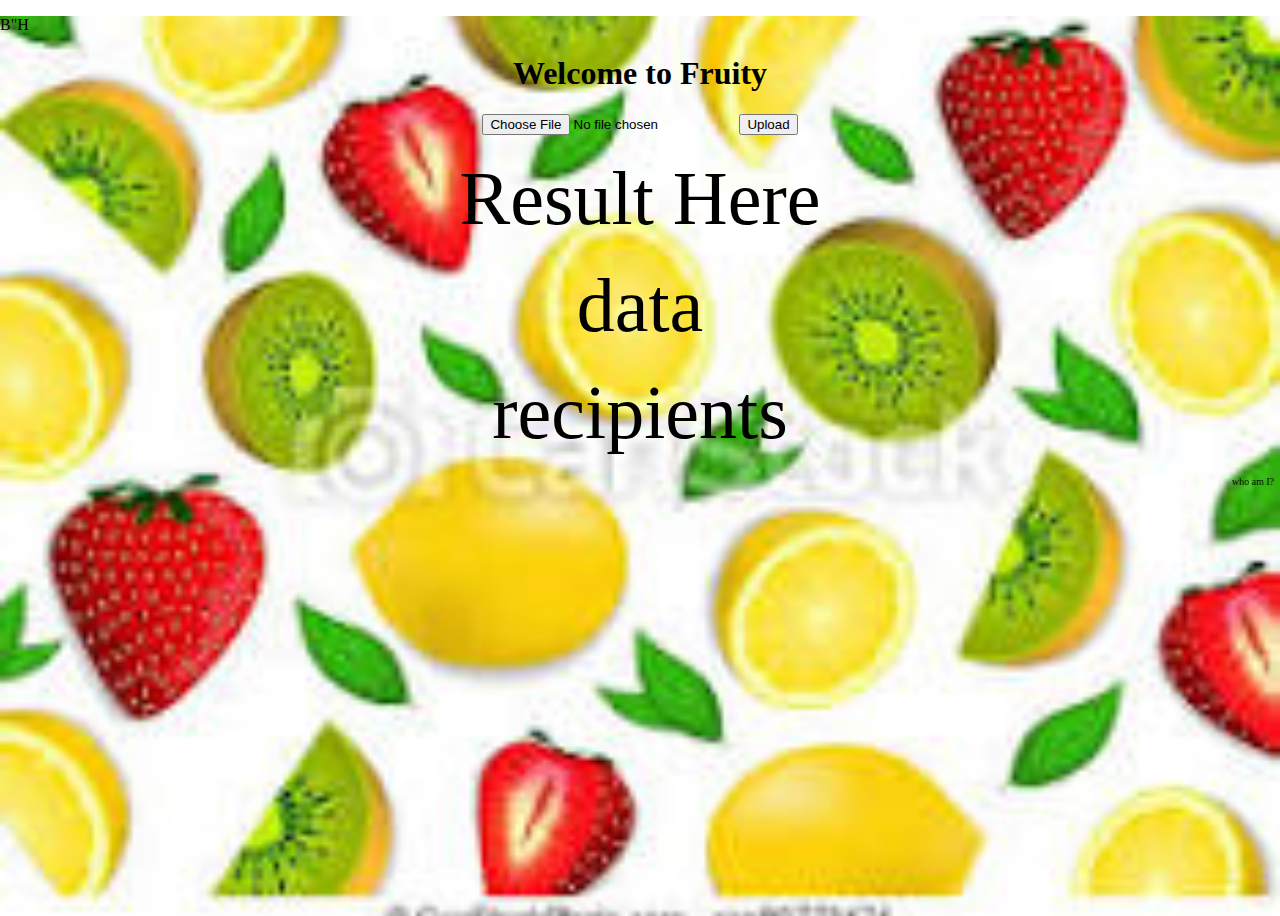
==== UI/index.html @ 8f959139 "ui" ====
<!DOCTYPE html>
<html>
<head>
    <meta name="viewport" content="width=device-width, initial-scale=1" ,charset="utf-8">
    <script src="https://code.jquery.com/jquery-3.6.3.min.js"
            integrity="sha256-pvPw+upLPUjgMXY0G+8O0xUf+/Im1MZjXxxgOcBQBXU=" crossorigin="anonymous"></script>
    <script>
        var currentObjectName = null;
        //Main
        $(document).ready(function () {
            console.log("start")
            $("#photo-form").submit(uploadImage)
            $("#show_recipients").click(getRecipients)
        });

        function uploadImage(e) {
            e.preventDefault();

            var file_data = $('#file').prop('files')[0];
            var form_data = new FormData();
            form_data.append('file', file_data);
            $.ajax({
                url: 'http://localhost:5000/upload', // point to server-side controller method
                dataType: 'json', // what to expect back from the server
                cache: false,
                contentType: false,
                processData: false,
                data: form_data,
                type: 'post',
                success: function (response) {
                    if (response.status === true) {
                        currentObjectName = response.data.name;
                        $('#result').html(`<span style="color: #018c01;font-weight: bolder;">${response.data.name}</span>`);
                        $('#show_recipients_container').show();
                    } else {
                        $('#result').html(`<span style="color: #c75d0c;font-weight: bolder;">ERROR!</span>`);
                        $('#show_recipients_container').hide();
                    }
                    // display success response from the server
                },
                error: function (response) {
                    $('#result').html(`<span style="color: #c75d0c;font-weight: bolder;">ERROR!</span>`);
                    $('#show_recipients_container').hide();
                }
            });
        }

        function getRecipients(e) {
            e.preventDefault();

            console.log("curent object: ", currentObjectName)
            $.ajax({
                url: 'http://localhost:5000/recipients/' + currentObjectName +"", // point to server-side controller method
                dataType: 'json', // what to expect back from the server
                cache: false,
                contentType: false,
                processData: false,
                type: 'get',
                success: function (response) {
                    console.log("got response",response)
                    if (response.status === true) {
                        let recipients = ""
                        for (let a of response.data) {
                            recipients += a + "<br/>"
                        }
                        $('#dataOfObject').html(`<span
                                    style="color: #018c01;font-weight: bolder;">${recipients}</span>`);
                        $('#dataOfObject').show();
                    } else {
                        $('#dataOfObject').html(`<span style="color: #c75d0c;font-weight: bolder;">ERROR!</span>`);
                        $('#dataOfObject').hide();
                    }
                    // display success response from the server
                },
                error: function (response) {
                    $('#result').html(`<span style="color: #c75d0c;font-weight: bolder;">ERROR!</span>`);
                    $('#show_recipients_container').hide();
                }
            });

        }


    </script>

    <style>
        body, html {
            height: 100%;
            margin: 0;
        }

        .bg {
            /* The image used */
            background-image: url("[data-uri]");

            /* Full height */
            height: 100%;

            /* Center and scale the image nicely */
            background-position: center;
            background-repeat: no-repeat;
            background-size: cover;
        }
    </style>
</head>
<body>

<div class="bg">
    <p>B"H</p>
    <div>
        <h1 style="text-align:center">Welcome to Fruity</h1>
        <div style="text-align: center">
            <form id="photo-form" style="display: inline-block" action="/upload" method=post
                  enctype=multipart/form-data>
                <input id="file" type=file name=file>
                <input type=submit value=Upload>
            </form>
        </div>
        <div id="result" style="margin-top:20px;text-align: center;font-size: 76px">Result Here</div>

        <div id="show_recipients_container" style="text-align: center;display: none">
            <button id="show_recipients">מתכונים</button>
        </div>
        <div id="dataOfObject" style="margin-top:20px;text-align: center;font-size: 76px">data</div>
        <div id="recipientsList" style="margin-top:20px;text-align: center;font-size: 76px">recipients</div>

        <marquee style="font-size:10px;color:black;margin-top:20px;"> who am I?</marquee>

    </div>
</div>
<script>

</script>


</body>
</html>
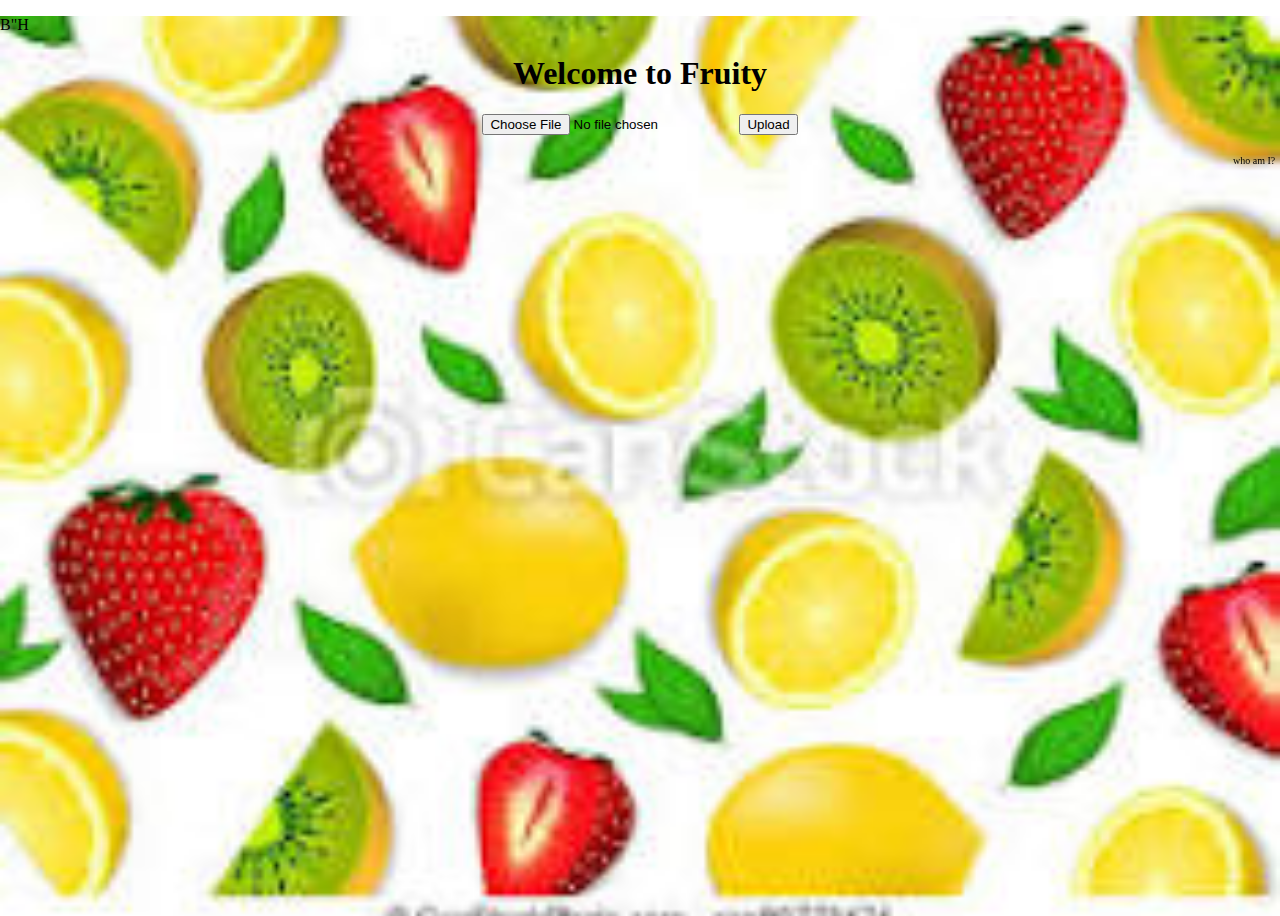
==== commit ab5e9a68: "ui" ====
--- a/UI/index.html
+++ b/UI/index.html
@@ -11,6 +11,8 @@
             console.log("start")
             $("#photo-form").submit(uploadImage)
             $("#show_recipients").click(getRecipients)
+            $("#show_data").click(getInfo)
+            $("#show_cosharot").click(getCosharotInfo)
         });
 
         function uploadImage(e) {
@@ -20,7 +22,7 @@
             var form_data = new FormData();
             form_data.append('file', file_data);
             $.ajax({
-                url: 'http://localhost:5000/upload', // point to server-side controller method
+                url: 'http://178.62.223.209:5000/upload', // point to server-side controller method
                 dataType: 'json', // what to expect back from the server
                 cache: false,
                 contentType: false,
@@ -30,17 +32,34 @@
                 success: function (response) {
                     if (response.status === true) {
                         currentObjectName = response.data.name;
-                        $('#result').html(`<span style="color: #018c01;font-weight: bolder;">${response.data.name}</span>`);
+                        $('#result').html(`<span style="color: #018c01;font-weight: bolder;">${
+                            response.data.hebrewName
+                        }</span>`);
+                        $('#result').show();
                         $('#show_recipients_container').show();
+                        $('#show_data_container').show();
+                        $('#show_cosharot_container').show();
+
+                        $('#recipientsList').hide();
+                        $('#dataOfObject').hide();
+                        $('#cosharot').hide();
                     } else {
                         $('#result').html(`<span style="color: #c75d0c;font-weight: bolder;">ERROR!</span>`);
                         $('#show_recipients_container').hide();
-                    }
-                    // display success response from the server
-                },
-                error: function (response) {
-                    $('#result').html(`<span style="color: #c75d0c;font-weight: bolder;">ERROR!</span>`);
-                    $('#show_recipients_container').hide();
+                        $('#result').hide();
+                        $('#show_data_container').hide();
+                        $('#show_cosharot_container').hide();
+
+                    }
+                    // display success response from the server
+                },
+                error: function (response) {
+                    $('#result').html(`<span style="color: #c75d0c;font-weight: bolder;">ERROR!</span>`);
+                    $('#show_recipients_container').hide();
+                    $('#show_data_container').hide();
+                    $('#show_cosharot_container').hide();
+                    $('#result').hide();
+
                 }
             });
         }
@@ -50,7 +69,7 @@
 
             console.log("curent object: ", currentObjectName)
             $.ajax({
-                url: 'http://localhost:5000/recipients/' + currentObjectName +"", // point to server-side controller method
+                url: 'http://178.62.223.209:5000/recipients/' + currentObjectName +"", // point to server-side controller method
                 dataType: 'json', // what to expect back from the server
                 cache: false,
                 contentType: false,
@@ -61,14 +80,95 @@
                     if (response.status === true) {
                         let recipients = ""
                         for (let a of response.data) {
-                            recipients += a + "<br/>"
+                            reci= "name: " + a["name"] +"<br/>" +
+                                "recipe: The Details- " + a["recipe"]["Details"] + "<br/>" +
+                                "recipe: The components- " + a["recipe"]["components"] +"<br/>" +
+                                "recipe: The order- " + a["name"]["order"] +"<br/>"
+                            recipients += reci + "<br/>"
+                        }
+                        $('#recipientsList').html(`<span
+                                    style="color: #018c01;font-weight: bolder;">${recipients}</span>`);
+                        $('#recipientsList').show();
+                    } else {
+                        $('#recipientsList').html(`<span style="color: #c75d0c;font-weight: bolder;">ERROR!</span>`);
+                        $('#recipientsList').hide();
+                    }
+                    // display success response from the server
+                },
+                error: function (response) {
+                    $('#result').html(`<span style="color: #c75d0c;font-weight: bolder;">ERROR!</span>`);
+                    $('#show_recipients_container').hide();
+                }
+            });
+
+        }
+
+        function getInfo(e) {
+            e.preventDefault();
+
+            console.log("curent object: ", currentObjectName)
+            $.ajax({
+                url: 'http://178.62.223.209:5000/data/' + currentObjectName, // point to server-side controller method
+                dataType: 'json', // what to expect back from the server
+                cache: false,
+                contentType: false,
+                processData: false,
+                type: 'get',
+                success: function (response) {
+                    console.log("got response",response)
+                    if (response.status === true) {
+                        let info = ""
+                        for (let a of response.data) {
+                            let oneInfo= "name: " + a["name"] +"<br/>" +
+                                "Details: " + a["Details"]+ "<br/>" +
+                                "info: " + a["info"] +"<br/>" +
+                                "link: " + a["link"] +"<br/>"
+                            info += oneInfo + "<br/>"
                         }
                         $('#dataOfObject').html(`<span
-                                    style="color: #018c01;font-weight: bolder;">${recipients}</span>`);
+                                    style="color: #14018c;font-weight: bolder;">${info}</span>`);
                         $('#dataOfObject').show();
                     } else {
-                        $('#dataOfObject').html(`<span style="color: #c75d0c;font-weight: bolder;">ERROR!</span>`);
-                        $('#dataOfObject').hide();
+                        $('#recipientsList').html(`<span style="color: #c75d0c;font-weight: bolder;">ERROR!</span>`);
+                        $('#recipientsList').hide();
+                    }
+                    // display success response from the server
+                },
+                error: function (response) {
+                    $('#result').html(`<span style="color: #c75d0c;font-weight: bolder;">ERROR!</span>`);
+                    $('#show_recipients_container').hide();
+                }
+            });
+
+        }
+
+        function getCosharotInfo(e) {
+            e.preventDefault();
+
+            console.log("curent object: ", currentObjectName)
+            $.ajax({
+                url: 'http://178.62.223.209:5000/cosharot/' + currentObjectName, // point to server-side controller method
+                dataType: 'json', // what to expect back from the server
+                cache: false,
+                contentType: false,
+                processData: false,
+                type: 'get',
+                success: function (response) {
+                    console.log("got response",response)
+                    if (response.status === true) {
+                        let info = ""
+                        for (let a of response.data) {
+                            let oneInfo= "name: " + a["name"] +"<br/>" +
+                                "text: " + a["text"]+ "<br/>" +
+                                "link: " + a["link"] +"<br/>"
+                            info += oneInfo + "<br/>"
+                        }
+                        $('#cosharot').html(`<span
+                                    style="color: #018c7c;font-weight: bolder;">${info}</span>`);
+                        $('#cosharot').show();
+                    } else {
+                        $('#cosharot').html(`<span style="color: #c75d0c;font-weight: bolder;">ERROR!</span>`);
+                        $('#cosharot').hide();
                     }
                     // display success response from the server
                 },
@@ -116,13 +216,22 @@
                 <input type=submit value=Upload>
             </form>
         </div>
-        <div id="result" style="margin-top:20px;text-align: center;font-size: 76px">Result Here</div>
-
+        <div id="result" style="margin-top:20px;text-align: center;font-size: 76px; display: none">
+            Result Here
+        </div>
+
+        <div id="show_data_container" style="text-align: center;display: none">
+            <button id="show_data">מידע כללי על הפרי</button>
+        </div>
+        <div id="dataOfObject" style="margin-top:20px;text-align: center;font-size: 70px; display: none">data</div>
+        <div id="show_cosharot_container" style="text-align: center;display: none">
+            <button id="show_cosharot">מידע מהאתר כושרות</button>
+        </div>
+        <div id="cosharot" style="margin-top:20px;text-align: center;font-size: 70px; display: none">recipients</div>
         <div id="show_recipients_container" style="text-align: center;display: none">
             <button id="show_recipients">מתכונים</button>
         </div>
-        <div id="dataOfObject" style="margin-top:20px;text-align: center;font-size: 76px">data</div>
-        <div id="recipientsList" style="margin-top:20px;text-align: center;font-size: 76px">recipients</div>
+        <div id="recipientsList" style="margin-top:20px;text-align: center;font-size: 70px; display: none">recipients</div>
 
         <marquee style="font-size:10px;color:black;margin-top:20px;"> who am I?</marquee>
 
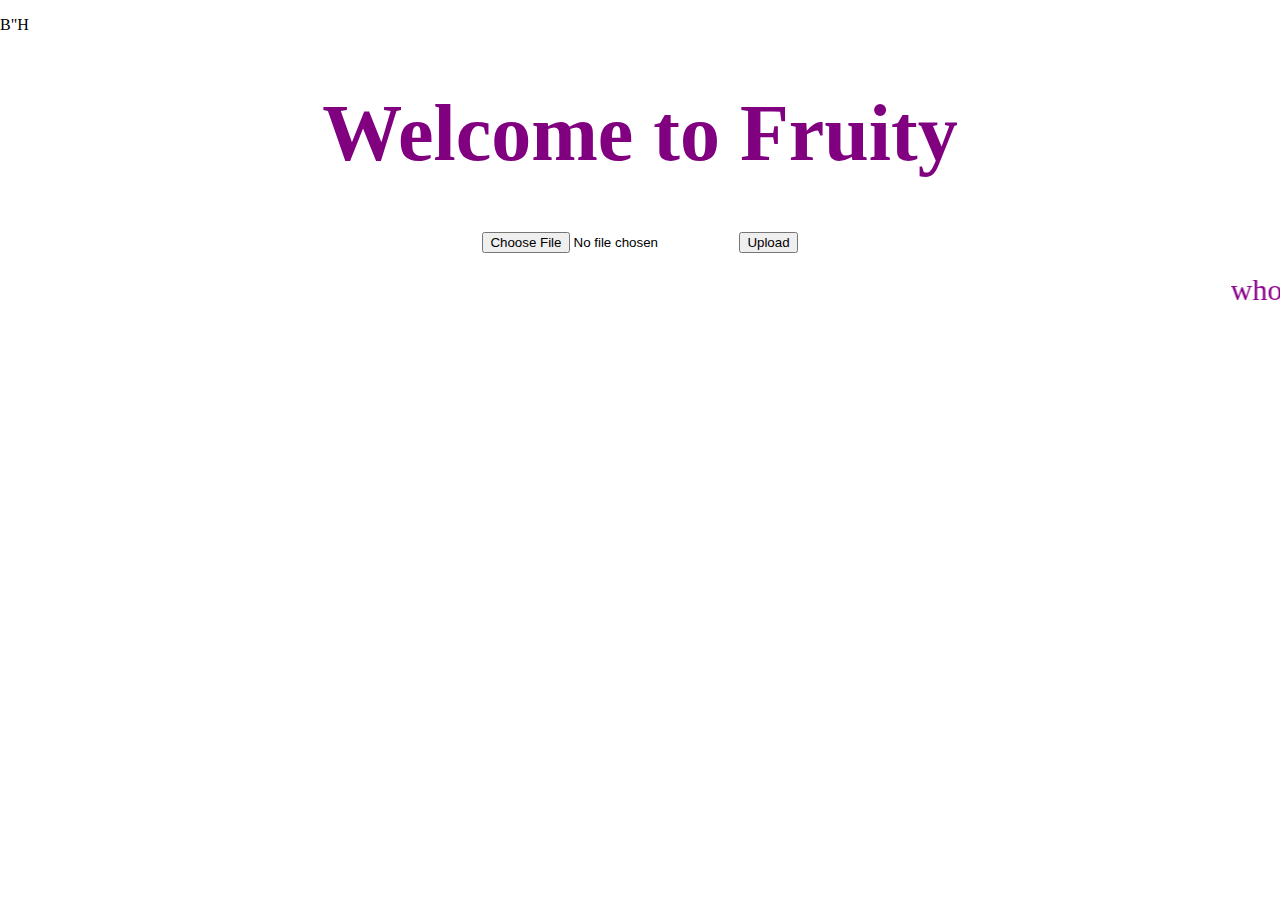
==== commit ebfdc545: "some update that left in the local." ====
--- a/UI/index.html
+++ b/UI/index.html
@@ -2,6 +2,8 @@
 <html>
 <head>
     <meta name="viewport" content="width=device-width, initial-scale=1" ,charset="utf-8">
+
+
     <script src="https://code.jquery.com/jquery-3.6.3.min.js"
             integrity="sha256-pvPw+upLPUjgMXY0G+8O0xUf+/Im1MZjXxxgOcBQBXU=" crossorigin="anonymous"></script>
     <script>
@@ -11,6 +13,8 @@
             console.log("start")
             $("#photo-form").submit(uploadImage)
             $("#show_recipients").click(getRecipients)
+
+
             $("#show_data").click(getInfo)
             $("#show_cosharot").click(getCosharotInfo)
         });
@@ -32,7 +36,7 @@
                 success: function (response) {
                     if (response.status === true) {
                         currentObjectName = response.data.name;
-                        $('#result').html(`<span style="color: #018c01;font-weight: bolder;">${
+                        $('#result').html(`<span style="color: darkmagenta;font-weight: bolder;">${
                             response.data.hebrewName
                         }</span>`);
                         $('#result').show();
@@ -58,7 +62,7 @@
                     $('#show_recipients_container').hide();
                     $('#show_data_container').hide();
                     $('#show_cosharot_container').hide();
-                    $('#result').hide();
+                    $('#result').show();
 
                 }
             });
@@ -81,13 +85,17 @@
                         let recipients = ""
                         for (let a of response.data) {
                             reci= "name: " + a["name"] +"<br/>" +
-                                "recipe: The Details- " + a["recipe"]["Details"] + "<br/>" +
-                                "recipe: The components- " + a["recipe"]["components"] +"<br/>" +
-                                "recipe: The order- " + a["name"]["order"] +"<br/>"
+                                "Information: " + a["info"] +"<br/>" +
+                                "recipe: The Details- " + a["recipe"]["Details"] + "<br/>" +"recipe: The components- "
+                            for (let com of a["recipe"]["components"]) {
+                                reci += com + "<br/>"
+                            }
+                            reci += "<br/>" + "recipe: The order- " + a["recipe"]["order"] +"<br/>" +
+                                "Link to the website: " + a["link"] + "<br/>"
                             recipients += reci + "<br/>"
                         }
                         $('#recipientsList').html(`<span
-                                    style="color: #018c01;font-weight: bolder;">${recipients}</span>`);
+                                    style="color: darkmagenta;font-weight: bolder;">${recipients}</span>`);
                         $('#recipientsList').show();
                     } else {
                         $('#recipientsList').html(`<span style="color: #c75d0c;font-weight: bolder;">ERROR!</span>`);
@@ -119,14 +127,16 @@
                     if (response.status === true) {
                         let info = ""
                         for (let a of response.data) {
-                            let oneInfo= "name: " + a["name"] +"<br/>" +
-                                "Details: " + a["Details"]+ "<br/>" +
-                                "info: " + a["info"] +"<br/>" +
+                            let oneInfo= "name: " + a["name"] +"<br/>" +"Details: "
+                            for (let d of a["Details"]) {
+                                oneInfo += d + "<br/>"
+                            }
+                            oneInfo += "info: " + a["info"] +"<br/>" +
                                 "link: " + a["link"] +"<br/>"
                             info += oneInfo + "<br/>"
                         }
                         $('#dataOfObject').html(`<span
-                                    style="color: #14018c;font-weight: bolder;">${info}</span>`);
+                                    style="color: darkmagenta;font-weight: bolder;">${info}</span>`);
                         $('#dataOfObject').show();
                     } else {
                         $('#recipientsList').html(`<span style="color: #c75d0c;font-weight: bolder;">ERROR!</span>`);
@@ -164,7 +174,7 @@
                             info += oneInfo + "<br/>"
                         }
                         $('#cosharot').html(`<span
-                                    style="color: #018c7c;font-weight: bolder;">${info}</span>`);
+                                    style="color: darkmagenta;font-weight: bolder;">${info}</span>`);
                         $('#cosharot').show();
                     } else {
                         $('#cosharot').html(`<span style="color: #c75d0c;font-weight: bolder;">ERROR!</span>`);
@@ -188,11 +198,26 @@
             height: 100%;
             margin: 0;
         }
-
+        .button {
+            background-color: #4CAF50; /* Green */
+            border: none;
+            color: white;
+            padding: 15px 32px;
+            text-align: center;
+            text-decoration: none;
+            display: inline-block;
+            font-size: 16px;
+            margin: 4px 2px;
+            cursor: pointer;
+        }
+
+        .button2 {background-color: #008CBA;} /* Blue */
+        .button3 {background-color: #541c86;} /* Red */
+        .button4 {background-color: #e7e7e7; color: black;} /* Gray */
+        .button5 {background-color: #555555;} /* Black */
         .bg {
             /* The image used */
-            background-image: url("[data-uri]");
-
+            background-image: url("https://lh3.googleusercontent.com/[base64]w386-h220-no?authuser=0");
             /* Full height */
             height: 100%;
 
@@ -208,7 +233,7 @@
 <div class="bg">
     <p>B"H</p>
     <div>
-        <h1 style="text-align:center">Welcome to Fruity</h1>
+        <h1 style="text-align:center;font-size: 80px;color:purple;">Welcome to Fruity</h1>
         <div style="text-align: center">
             <form id="photo-form" style="display: inline-block" action="/upload" method=post
                   enctype=multipart/form-data>
@@ -221,19 +246,19 @@
         </div>
 
         <div id="show_data_container" style="text-align: center;display: none">
-            <button id="show_data">מידע כללי על הפרי</button>
+            <button id="show_data" class="button button3">General data about the fruit</button>
         </div>
         <div id="dataOfObject" style="margin-top:20px;text-align: center;font-size: 70px; display: none">data</div>
         <div id="show_cosharot_container" style="text-align: center;display: none">
-            <button id="show_cosharot">מידע מהאתר כושרות</button>
+            <button id="show_cosharot" class="button button3">Data from the website Kosharot</button>
         </div>
         <div id="cosharot" style="margin-top:20px;text-align: center;font-size: 70px; display: none">recipients</div>
         <div id="show_recipients_container" style="text-align: center;display: none">
-            <button id="show_recipients">מתכונים</button>
+            <button id="show_recipients" class="button button3">recipes</button>
         </div>
         <div id="recipientsList" style="margin-top:20px;text-align: center;font-size: 70px; display: none">recipients</div>
 
-        <marquee style="font-size:10px;color:black;margin-top:20px;"> who am I?</marquee>
+        <marquee style="font-size:30px;color: darkmagenta;margin-top:20px;"> who am I?</marquee>
 
     </div>
 </div>
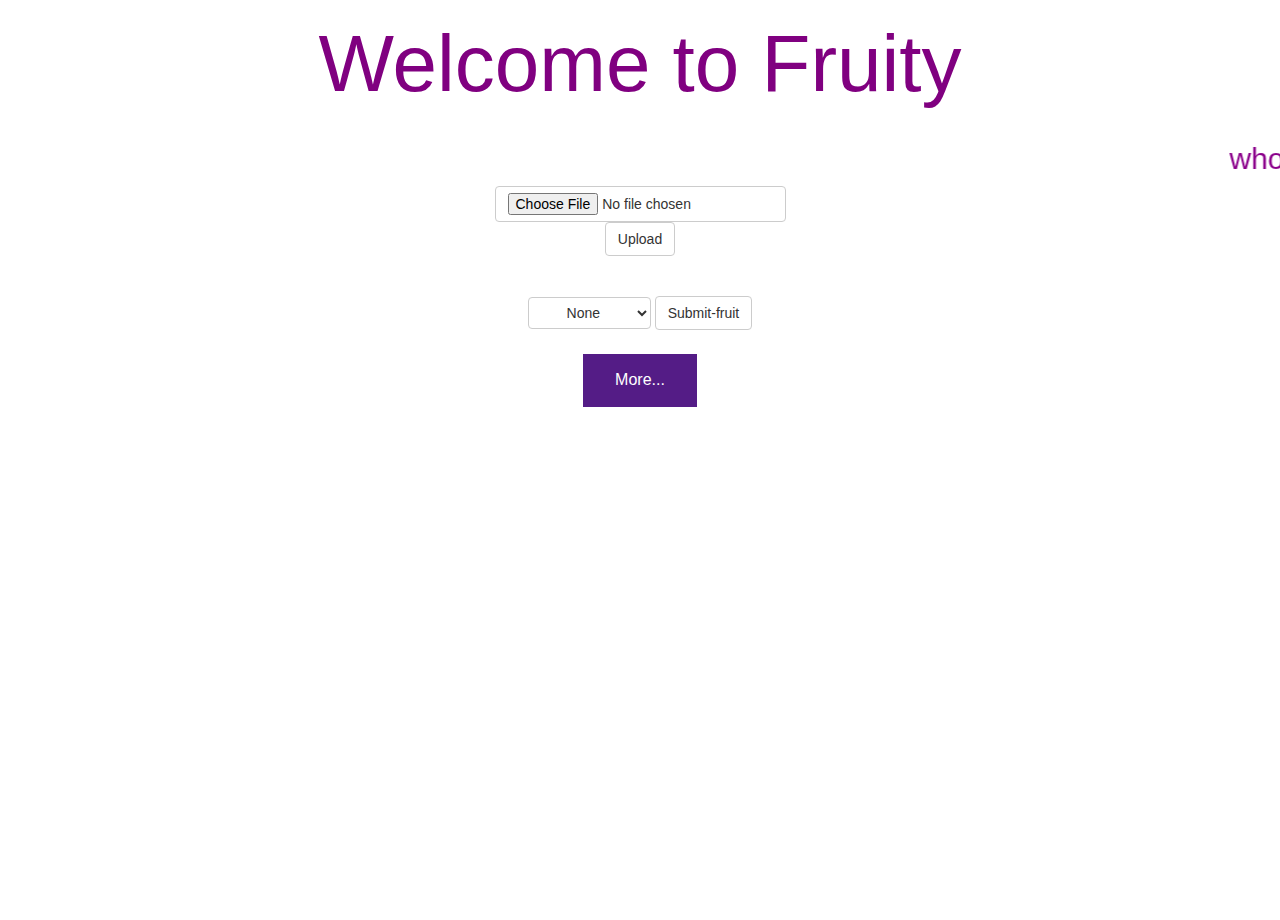
==== commit e7723979: "all new changes of the web site." ====
--- a/UI/index.html
+++ b/UI/index.html
@@ -1,22 +1,28 @@
 <!DOCTYPE html>
 <html>
 <head>
-    <meta name="viewport" content="width=device-width, initial-scale=1" ,charset="utf-8">
+    <meta name="viewport" content="width=device-width, initial-scale=1" charset="utf-8">
+    <!-- Latest compiled and minified CSS -->
+<link rel="stylesheet" href="https://maxcdn.bootstrapcdn.com/bootstrap/3.4.1/css/bootstrap.min.css">
+<!-- jQuery library -->
+<script src="https://ajax.googleapis.com/ajax/libs/jquery/3.7.1/jquery.min.js"></script>
+<!-- Latest compiled JavaScript -->
+<script src="https://maxcdn.bootstrapcdn.com/bootstrap/3.4.1/js/bootstrap.min.js"></script>
+
 
 
     <script src="https://code.jquery.com/jquery-3.6.3.min.js"
             integrity="sha256-pvPw+upLPUjgMXY0G+8O0xUf+/Im1MZjXxxgOcBQBXU=" crossorigin="anonymous"></script>
+
+    <script src="UI_code/DictionaryFruits.js" defer></script>
     <script>
-        var currentObjectName = null;
+        let currentObjectName = "";
+
+
         //Main
         $(document).ready(function () {
-            console.log("start")
             $("#photo-form").submit(uploadImage)
-            $("#show_recipients").click(getRecipients)
-
-
-            $("#show_data").click(getInfo)
-            $("#show_cosharot").click(getCosharotInfo)
+            $("#fruit-select").submit(selectFruit)
         });
 
         function uploadImage(e) {
@@ -26,7 +32,7 @@
             var form_data = new FormData();
             form_data.append('file', file_data);
             $.ajax({
-                url: 'http://178.62.223.209:5000/upload', // point to server-side controller method
+                url: 'http://localhost:5000/upload', // 'http://178.62.223.209:5000/upload', // point to server-side controller method
                 dataType: 'json', // what to expect back from the server
                 cache: false,
                 contentType: false,
@@ -34,172 +40,83 @@
                 data: form_data,
                 type: 'post',
                 success: function (response) {
+                    console.log("response", response)
                     if (response.status === true) {
                         currentObjectName = response.data.name;
+                        localStorage.setItem("currentFruit", currentObjectName);
+                        console.log(this.currentObjectName)
+
                         $('#result').html(`<span style="color: darkmagenta;font-weight: bolder;">${
                             response.data.hebrewName
                         }</span>`);
                         $('#result').show();
-                        $('#show_recipients_container').show();
-                        $('#show_data_container').show();
-                        $('#show_cosharot_container').show();
+                        $('#data_buttons').show();
 
                         $('#recipientsList').hide();
                         $('#dataOfObject').hide();
                         $('#cosharot').hide();
                     } else {
+                        if(response.data == null)
+                            console.log("not data return")
+                        else{
+                            console.log("Error details: "+ response.data.details.toString())
+                            console.log("Error data: "+ response.data.data.toString())
+                        }
                         $('#result').html(`<span style="color: #c75d0c;font-weight: bolder;">ERROR!</span>`);
-                        $('#show_recipients_container').hide();
-                        $('#result').hide();
-                        $('#show_data_container').hide();
-                        $('#show_cosharot_container').hide();
-
+                        $('#data_buttons').hide();
+                        $('#result').show();
                     }
                     // display success response from the server
                 },
                 error: function (response) {
+                    console.log("Error sending reqwest.")
                     $('#result').html(`<span style="color: #c75d0c;font-weight: bolder;">ERROR!</span>`);
-                    $('#show_recipients_container').hide();
-                    $('#show_data_container').hide();
-                    $('#show_cosharot_container').hide();
+                    $('#data_buttons').hide();
                     $('#result').show();
 
                 }
             });
         }
+        function selectFruit(e) {
+            e.preventDefault();
+            let selectedFruit = $('#fruitsList :selected').val();
+            if (selectedFruit === "" || !(selectedFruit in FruitDictionary)) {
+                $('#result').html(`<span style="color: #ffc90b;font-weight: bolder;">No fruit had been selected</span>`);
+                $('#data_buttons').hide();
+                $('#result').show();
+                return;
+            }
+            currentObjectName = selectedFruit
+            console.log("curren", currentObjectName)
+            localStorage.setItem("currentFruit", currentObjectName);
 
-        function getRecipients(e) {
-            e.preventDefault();
-
-            console.log("curent object: ", currentObjectName)
-            $.ajax({
-                url: 'http://178.62.223.209:5000/recipients/' + currentObjectName +"", // point to server-side controller method
-                dataType: 'json', // what to expect back from the server
-                cache: false,
-                contentType: false,
-                processData: false,
-                type: 'get',
-                success: function (response) {
-                    console.log("got response",response)
-                    if (response.status === true) {
-                        let recipients = ""
-                        for (let a of response.data) {
-                            reci= "name: " + a["name"] +"<br/>" +
-                                "Information: " + a["info"] +"<br/>" +
-                                "recipe: The Details- " + a["recipe"]["Details"] + "<br/>" +"recipe: The components- "
-                            for (let com of a["recipe"]["components"]) {
-                                reci += com + "<br/>"
-                            }
-                            reci += "<br/>" + "recipe: The order- " + a["recipe"]["order"] +"<br/>" +
-                                "Link to the website: " + a["link"] + "<br/>"
-                            recipients += reci + "<br/>"
-                        }
-                        $('#recipientsList').html(`<span
-                                    style="color: darkmagenta;font-weight: bolder;">${recipients}</span>`);
-                        $('#recipientsList').show();
-                    } else {
-                        $('#recipientsList').html(`<span style="color: #c75d0c;font-weight: bolder;">ERROR!</span>`);
-                        $('#recipientsList').hide();
-                    }
-                    // display success response from the server
-                },
-                error: function (response) {
-                    $('#result').html(`<span style="color: #c75d0c;font-weight: bolder;">ERROR!</span>`);
-                    $('#show_recipients_container').hide();
-                }
-            });
-
+            $('#result').html(`<span style="color: darkmagenta;font-weight: bolder;">${
+                FruitDictionary[selectedFruit]
+            }</span>`);
+            $('#result').show();
+            $('#data_buttons').show();
         }
 
-        function getInfo(e) {
-            e.preventDefault();
-
-            console.log("curent object: ", currentObjectName)
-            $.ajax({
-                url: 'http://178.62.223.209:5000/data/' + currentObjectName, // point to server-side controller method
-                dataType: 'json', // what to expect back from the server
-                cache: false,
-                contentType: false,
-                processData: false,
-                type: 'get',
-                success: function (response) {
-                    console.log("got response",response)
-                    if (response.status === true) {
-                        let info = ""
-                        for (let a of response.data) {
-                            let oneInfo= "name: " + a["name"] +"<br/>" +"Details: "
-                            for (let d of a["Details"]) {
-                                oneInfo += d + "<br/>"
-                            }
-                            oneInfo += "info: " + a["info"] +"<br/>" +
-                                "link: " + a["link"] +"<br/>"
-                            info += oneInfo + "<br/>"
-                        }
-                        $('#dataOfObject').html(`<span
-                                    style="color: darkmagenta;font-weight: bolder;">${info}</span>`);
-                        $('#dataOfObject').show();
-                    } else {
-                        $('#recipientsList').html(`<span style="color: #c75d0c;font-weight: bolder;">ERROR!</span>`);
-                        $('#recipientsList').hide();
-                    }
-                    // display success response from the server
-                },
-                error: function (response) {
-                    $('#result').html(`<span style="color: #c75d0c;font-weight: bolder;">ERROR!</span>`);
-                    $('#show_recipients_container').hide();
-                }
-            });
-
+        function openSecondPage(){
+            if(currentObjectName===""){
+                window.alert("Chose first a fruit or uploud image of fruit.")
+                return;
+            }
+            localStorage.setItem("currentFruit", currentObjectName);
+            window.location.href='FruitInformationView.html';
         }
-
-        function getCosharotInfo(e) {
-            e.preventDefault();
-
-            console.log("curent object: ", currentObjectName)
-            $.ajax({
-                url: 'http://178.62.223.209:5000/cosharot/' + currentObjectName, // point to server-side controller method
-                dataType: 'json', // what to expect back from the server
-                cache: false,
-                contentType: false,
-                processData: false,
-                type: 'get',
-                success: function (response) {
-                    console.log("got response",response)
-                    if (response.status === true) {
-                        let info = ""
-                        for (let a of response.data) {
-                            let oneInfo= "name: " + a["name"] +"<br/>" +
-                                "text: " + a["text"]+ "<br/>" +
-                                "link: " + a["link"] +"<br/>"
-                            info += oneInfo + "<br/>"
-                        }
-                        $('#cosharot').html(`<span
-                                    style="color: darkmagenta;font-weight: bolder;">${info}</span>`);
-                        $('#cosharot').show();
-                    } else {
-                        $('#cosharot').html(`<span style="color: #c75d0c;font-weight: bolder;">ERROR!</span>`);
-                        $('#cosharot').hide();
-                    }
-                    // display success response from the server
-                },
-                error: function (response) {
-                    $('#result').html(`<span style="color: #c75d0c;font-weight: bolder;">ERROR!</span>`);
-                    $('#show_recipients_container').hide();
-                }
-            });
-
-        }
-
 
     </script>
 
+    <link rel="stylesheet" type="text/css" href="style/MainPage.css">
+    <link rel="stylesheet" type="text/css" href="style/CardStyle.css">
     <style>
         body, html {
             height: 100%;
             margin: 0;
         }
         .button {
-            background-color: #4CAF50; /* Green */
+            background-color: #1bef1f; /* Green */
             border: none;
             color: white;
             padding: 15px 32px;
@@ -212,7 +129,7 @@
         }
 
         .button2 {background-color: #008CBA;} /* Blue */
-        .button3 {background-color: #541c86;} /* Red */
+        .button3 {background-color: #541c86;}
         .button4 {background-color: #e7e7e7; color: black;} /* Gray */
         .button5 {background-color: #555555;} /* Black */
         .bg {
@@ -227,45 +144,53 @@
             background-size: cover;
         }
     </style>
+
 </head>
 <body>
 
 <div class="bg">
-    <p>B"H</p>
     <div>
         <h1 style="text-align:center;font-size: 80px;color:purple;">Welcome to Fruity</h1>
+        <marquee style="font-size:30px;color: darkmagenta;margin-top:20px;"> who am I?</marquee>
+        <!-- uploading image -->
         <div style="text-align: center">
             <form id="photo-form" style="display: inline-block" action="/upload" method=post
-                  enctype=multipart/form-data>
-                <input id="file" type=file name=file>
-                <input type=submit value=Upload>
+                  enctype=multipart/form-data >
+                <input id="file" type=file name=file class="btn btn-default" >
+                <input type=submit value=Upload class="btn btn-default">
             </form>
+
         </div>
+        <br>
         <div id="result" style="margin-top:20px;text-align: center;font-size: 76px; display: none">
             Result Here
         </div>
+        <br>
+        <div class="dropdown">
+            <form id="fruit-select" style="text-align: center" >
+                <select id="fruitsList" name="fruits" class="btn btn-default dropdown-toggle" type="button">
+                        <option value="">None</option>
+                        <option value="apple">Apple</option>
+                        <option value="avocado">Avocado</option>
+                        <option value="banana">Banana</option>
+                        <option value="cherry">Cherry</option>
+                        <option value="kiwi">kiwi</option>
+                        <option value="mango">mango</option>
+                        <option value="watermelon">watermelon</option>
+                        <option value="strawberries">strawberries</option>
+                        <option value="pinenapple">pinenapple</option>
+                        <option value="orange">orange</option>
+                </select>
+                <input type=submit value=Submit-fruit class="btn btn-default"></form>
+            </form>
+        </div>
+        <br>
 
-        <div id="show_data_container" style="text-align: center;display: none">
-            <button id="show_data" class="button button3">General data about the fruit</button>
+        <div style="text-align: center">
+            <button class="button button3" onclick="openSecondPage()">More...</button>
         </div>
-        <div id="dataOfObject" style="margin-top:20px;text-align: center;font-size: 70px; display: none">data</div>
-        <div id="show_cosharot_container" style="text-align: center;display: none">
-            <button id="show_cosharot" class="button button3">Data from the website Kosharot</button>
-        </div>
-        <div id="cosharot" style="margin-top:20px;text-align: center;font-size: 70px; display: none">recipients</div>
-        <div id="show_recipients_container" style="text-align: center;display: none">
-            <button id="show_recipients" class="button button3">recipes</button>
-        </div>
-        <div id="recipientsList" style="margin-top:20px;text-align: center;font-size: 70px; display: none">recipients</div>
-
-        <marquee style="font-size:30px;color: darkmagenta;margin-top:20px;"> who am I?</marquee>
-
     </div>
 </div>
-<script>
-
-</script>
-
 
 </body>
 </html>
--- a/UI/style/MainPage.css
+++ b/UI/style/MainPage.css
@@ -0,0 +1,35 @@
+.pagination{
+    text-align: center;
+    margin: 0 0 3em;
+}
+.pagination a{
+    color: black;
+    float: left;
+    padding: 8px 16px;
+    text-decoration: none;
+    transition: background-color .3s;
+    display: inline-block;
+}
+.pagination a:hover:not(.active) {
+    background-color: #ddd;
+    border-radius: 5px;
+}
+.pagination a.active {
+    background-color: dodgerblue;
+    color: white;
+    border-radius: 5px;
+}
+/*table style*/
+table {
+  font-family: arial, sans-serif;
+  border-collapse: collapse;
+  width: 100%;
+}
+td, th {
+  border: 1px solid #dddddd;
+  text-align: left;
+  padding: 8px;
+}
+tr:nth-child(even) {
+  background-color: #dddddd;
+}
--- a/UI/style/CardStyle.css
+++ b/UI/style/CardStyle.css
@@ -0,0 +1,93 @@
+/*card stle*/
+.card {
+    /* Add shadows to create the "card" effect */
+    box-shadow: 0 4px 8px 0 rgba(0,0,0,0.2);
+    transition: 0.3s;
+    border-radius: 5px; /* 5px rounded corners */
+    width: 40%;
+
+}
+
+/* On mouse-over, add a deeper shadow */
+.card:hover {
+  box-shadow: 0 8px 16px 0 rgba(0,0,0,0.2);
+}
+
+/* Add some padding inside the card container */
+.container {
+  padding: 2px 16px;
+}
+img {
+  border-radius: 5px 5px 0 0;
+}
+
+
+div.cardsList div {
+  width:33%;
+  display:inline-block;
+}
+
+/* The flip card container - set the width and height to whatever you want. We have added the border property to demonstrate that the flip itself goes out of the box on hover (remove perspective if you don't want the 3D effect */
+.flip-card {
+  background-color: transparent;
+  max-width: 300px;
+  width: 33%;
+  height: 200px;
+  border: 1px solid #f1f1f1;
+  perspective: 1000px; /* Remove this if you don't want the 3D effect */
+  display:inline-block;
+  margin: auto;
+}
+
+/* This container is needed to position the front and back side */
+.flip-card-inner {
+  position: relative;
+  width: 100%;
+  height: 100%;
+  text-align: center;
+  transition: transform 0.8s;
+  transform-style: preserve-3d;
+}
+
+/* Do an horizontal flip when you move the mouse over the flip box container */
+.flip-card:hover .flip-card-inner {
+  transform: rotateY(180deg);
+}
+
+/* Position the front and back side */
+.flip-card-front, .flip-card-back {
+  position: absolute;
+  width: 100%;
+  height: 100%;
+  -webkit-backface-visibility: hidden; /* Safari */
+  backface-visibility: hidden;
+}
+
+/* Style the front side (fallback if image is missing) */
+.flip-card-front {
+  background-color: #bbb;
+  color: black;
+}
+
+/* Style the back side */
+.flip-card-back {
+  background-color: dodgerblue;
+  color: white;
+  transform: rotateY(180deg);
+}
+
+.card-button {
+  border: none;
+  outline: 0;
+  display: inline-block;
+  padding: 8px;
+  color: white;
+  background-color: #000;
+  text-align: center;
+  cursor: pointer;
+  width: 100%;
+  font-size: 18px;
+}
+.card-button:hover{
+  opacity: 0.7;
+}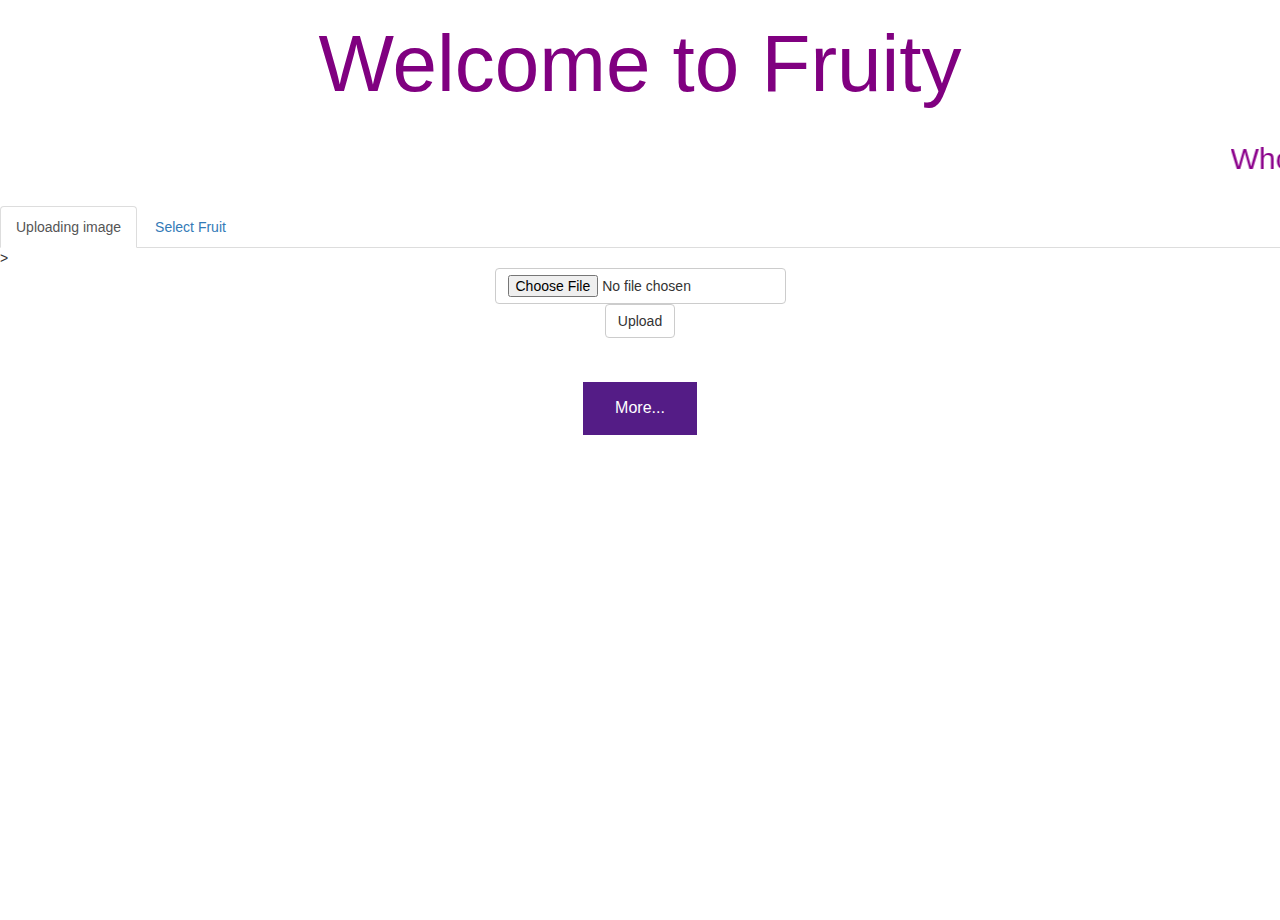
==== commit 40e8ec15: "finish the ui" ====
--- a/UI/index.html
+++ b/UI/index.html
@@ -149,43 +149,52 @@
 <body>
 
 <div class="bg">
+    <!-- the header of the page -->
     <div>
         <h1 style="text-align:center;font-size: 80px;color:purple;">Welcome to Fruity</h1>
-        <marquee style="font-size:30px;color: darkmagenta;margin-top:20px;"> who am I?</marquee>
-        <!-- uploading image -->
-        <div style="text-align: center">
-            <form id="photo-form" style="display: inline-block" action="/upload" method=post
-                  enctype=multipart/form-data >
-                <input id="file" type=file name=file class="btn btn-default" >
-                <input type=submit value=Upload class="btn btn-default">
-            </form>
-
+        <marquee style="font-size:30px;color: darkmagenta;margin-top:20px;"> Who am I?</marquee>
+    </div>
+    <br>
+    <div>
+        <ul class="nav nav-tabs">
+            <li class="active"><a data-toggle="tab" href="#uploadingZone">Uploading image</a></li>
+            <li><a data-toggle="tab" href="#selectFruitZone">Select Fruit</a></li>
+        </ul>
+
+        <div class="tab-content">>
+            <!-- uploading image -->
+            <div id="uploadingZone" class="tab-pane fade in active" style="text-align: center">
+                <form id="photo-form" style="display: inline-block" action="/upload" method=post
+                      enctype=multipart/form-data >
+                    <input id="file" type=file name=file class="btn btn-default" >
+                    <input type=submit value=Upload class="btn btn-default">
+                </form>
+            </div>
+            <!-- select fruit -->
+            <div id="selectFruitZone" class="dropdown tab-pane fade">
+                <form id="fruit-select" style="text-align: center" >
+                    <select id="fruitsList" name="fruits" class="btn btn-default dropdown-toggle" type="button">
+                            <option value="">None</option>
+                            <option value="apple">Apple</option>
+                            <option value="avocado">Avocado</option>
+                            <option value="banana">Banana</option>
+                            <option value="cherry">Cherry</option>
+                            <option value="kiwi">kiwi</option>
+                            <option value="mango">mango</option>
+                            <option value="watermelon">watermelon</option>
+                            <option value="strawberries">strawberries</option>
+                            <option value="pinenapple">pinenapple</option>
+                            <option value="orange">orange</option>
+                    </select>
+                    <input type=submit value=Submit-fruit class="btn btn-default">
+                </form>
+            </div>
         </div>
-        <br>
         <div id="result" style="margin-top:20px;text-align: center;font-size: 76px; display: none">
             Result Here
         </div>
         <br>
-        <div class="dropdown">
-            <form id="fruit-select" style="text-align: center" >
-                <select id="fruitsList" name="fruits" class="btn btn-default dropdown-toggle" type="button">
-                        <option value="">None</option>
-                        <option value="apple">Apple</option>
-                        <option value="avocado">Avocado</option>
-                        <option value="banana">Banana</option>
-                        <option value="cherry">Cherry</option>
-                        <option value="kiwi">kiwi</option>
-                        <option value="mango">mango</option>
-                        <option value="watermelon">watermelon</option>
-                        <option value="strawberries">strawberries</option>
-                        <option value="pinenapple">pinenapple</option>
-                        <option value="orange">orange</option>
-                </select>
-                <input type=submit value=Submit-fruit class="btn btn-default"></form>
-            </form>
-        </div>
         <br>
-
         <div style="text-align: center">
             <button class="button button3" onclick="openSecondPage()">More...</button>
         </div>
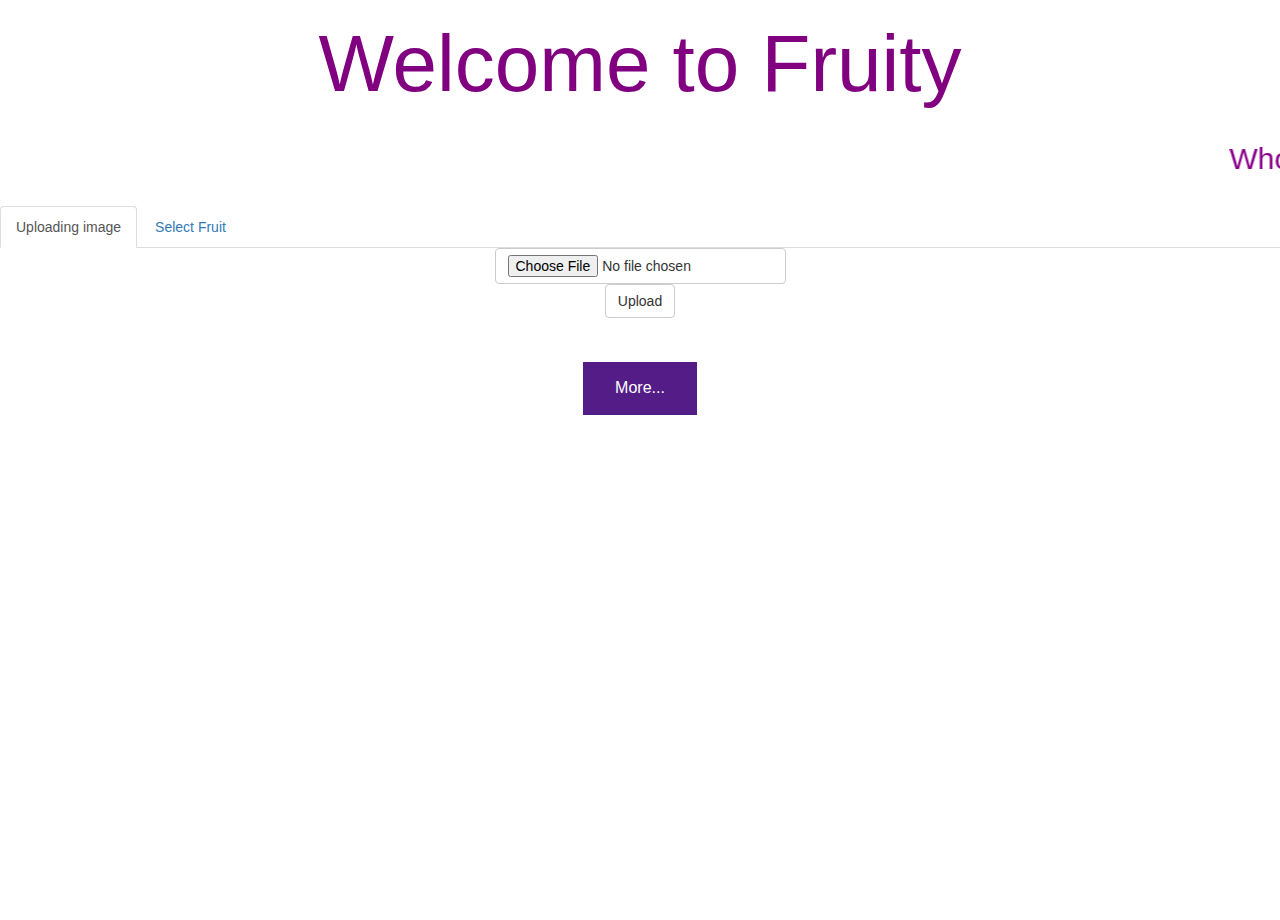
==== commit 8bb8eaf6: "Add" ====
--- a/UI/index.html
+++ b/UI/index.html
@@ -1,14 +1,54 @@
 <!DOCTYPE html>
-<html>
+<html lang="en">
 <head>
     <meta name="viewport" content="width=device-width, initial-scale=1" charset="utf-8">
     <!-- Latest compiled and minified CSS -->
-<link rel="stylesheet" href="https://maxcdn.bootstrapcdn.com/bootstrap/3.4.1/css/bootstrap.min.css">
-<!-- jQuery library -->
-<script src="https://ajax.googleapis.com/ajax/libs/jquery/3.7.1/jquery.min.js"></script>
-<!-- Latest compiled JavaScript -->
-<script src="https://maxcdn.bootstrapcdn.com/bootstrap/3.4.1/js/bootstrap.min.js"></script>
-
+    <link rel="stylesheet" href="https://maxcdn.bootstrapcdn.com/bootstrap/3.4.1/css/bootstrap.min.css">
+    <!-- jQuery library -->
+    <script src="https://ajax.googleapis.com/ajax/libs/jquery/3.7.1/jquery.min.js"></script>
+    <!-- Latest compiled JavaScript -->
+    <script src="https://maxcdn.bootstrapcdn.com/bootstrap/3.4.1/js/bootstrap.min.js"></script>
+
+<!--<link rel="stylesheet" href="https://cdn.jsdelivr.net/npm/bootstrap@5.3.3/dist/css/bootstrap.min.css" >-->
+<!--    <script src="https://cdn.jsdelivr.net/npm/bootstrap@5.3.3/dist/js/bootstrap.bundle.min.js"></script>-->
+
+
+    <link rel="stylesheet" type="text/css" href="style/MainPage.css">
+    <link rel="stylesheet" type="text/css" href="style/CardStyle.css">
+    <style>
+        body, html {
+            height: 100%;
+            margin: 0;
+        }
+        .button {
+            background-color: #1bef1f; /* Green */
+            border: none;
+            color: white;
+            padding: 15px 32px;
+            text-align: center;
+            text-decoration: none;
+            display: inline-block;
+            font-size: 16px;
+            margin: 4px 2px;
+            cursor: pointer;
+        }
+
+        .button2 {background-color: #008CBA;} /* Blue */
+        .button3 {background-color: #541c86;}
+        .button4 {background-color: #e7e7e7; color: black;} /* Gray */
+        .button5 {background-color: #555555;} /* Black */
+        .bg {
+            /* The image used */
+            background-image: url("https://lh3.googleusercontent.com/[base64]w386-h220-no?authuser=0");
+            /* Full height */
+            height: 100%;
+
+            /* Center and scale the image nicely */
+            background-position: center;
+            background-repeat: no-repeat;
+            background-size: cover;
+        }
+    </style>
 
 
     <script src="https://code.jquery.com/jquery-3.6.3.min.js"
@@ -17,6 +57,7 @@
     <script src="UI_code/DictionaryFruits.js" defer></script>
     <script>
         let currentObjectName = "";
+        let busy = false
 
 
         //Main
@@ -27,6 +68,8 @@
 
         function uploadImage(e) {
             e.preventDefault();
+
+            $('#spinnerLoading').show();
 
             var file_data = $('#file').prop('files')[0];
             var form_data = new FormData();
@@ -66,7 +109,7 @@
                         $('#data_buttons').hide();
                         $('#result').show();
                     }
-                    // display success response from the server
+                    $('#spinnerLoading').hide();
                 },
                 error: function (response) {
                     console.log("Error sending reqwest.")
@@ -107,43 +150,8 @@
         }
 
     </script>
-
-    <link rel="stylesheet" type="text/css" href="style/MainPage.css">
-    <link rel="stylesheet" type="text/css" href="style/CardStyle.css">
-    <style>
-        body, html {
-            height: 100%;
-            margin: 0;
-        }
-        .button {
-            background-color: #1bef1f; /* Green */
-            border: none;
-            color: white;
-            padding: 15px 32px;
-            text-align: center;
-            text-decoration: none;
-            display: inline-block;
-            font-size: 16px;
-            margin: 4px 2px;
-            cursor: pointer;
-        }
-
-        .button2 {background-color: #008CBA;} /* Blue */
-        .button3 {background-color: #541c86;}
-        .button4 {background-color: #e7e7e7; color: black;} /* Gray */
-        .button5 {background-color: #555555;} /* Black */
-        .bg {
-            /* The image used */
-            background-image: url("https://lh3.googleusercontent.com/[base64]w386-h220-no?authuser=0");
-            /* Full height */
-            height: 100%;
-
-            /* Center and scale the image nicely */
-            background-position: center;
-            background-repeat: no-repeat;
-            background-size: cover;
-        }
-    </style>
+    <title></title>
+
 
 </head>
 <body>
@@ -161,7 +169,7 @@
             <li><a data-toggle="tab" href="#selectFruitZone">Select Fruit</a></li>
         </ul>
 
-        <div class="tab-content">>
+        <div class="tab-content">
             <!-- uploading image -->
             <div id="uploadingZone" class="tab-pane fade in active" style="text-align: center">
                 <form id="photo-form" style="display: inline-block" action="/upload" method=post
@@ -193,10 +201,17 @@
         <div id="result" style="margin-top:20px;text-align: center;font-size: 76px; display: none">
             Result Here
         </div>
+        <div class="center-item">
+            <div id="spinnerLoading" class="loader" style="display: none"></div>
+        </div>
         <br>
         <br>
+
         <div style="text-align: center">
+
             <button class="button button3" onclick="openSecondPage()">More...</button>
+        </div>
+        <div  class="container mt-3">
         </div>
     </div>
 </div>
--- a/UI/style/MainPage.css
+++ b/UI/style/MainPage.css
@@ -1,24 +1,29 @@
-.pagination{
-    text-align: center;
-    margin: 0 0 3em;
+#paginationBox {
+  display: flex;
+  justify-content: center;
 }
-.pagination a{
-    color: black;
-    float: left;
-    padding: 8px 16px;
-    text-decoration: none;
-    transition: background-color .3s;
-    display: inline-block;
-}
-.pagination a:hover:not(.active) {
-    background-color: #ddd;
-    border-radius: 5px;
-}
-.pagination a.active {
-    background-color: dodgerblue;
-    color: white;
-    border-radius: 5px;
-}
+/*.pagination{*/
+/*    box-shadow: 5px 5px 10px 2px rgb(0 0 0 / .5);*/
+
+/*}*/
+/*.pagination a{*/
+/*    color: black;*/
+/*    float: left;*/
+/*    padding: 8px 16px;*/
+/*    text-decoration: none;*/
+/*    transition: background-color .3s;*/
+/*    display: inline-block;*/
+/*}*/
+/*.pagination a:hover:not(.active) {*/
+/*    background-color: #ddd;*/
+/*    border-radius: 5px;*/
+/*}*/
+/*.pagination a.active {*/
+/*    background-color: dodgerblue;*/
+/*    color: white;*/
+/*    border-radius: 5px;*/
+/*}*/
+
 /*table style*/
 table {
   font-family: arial, sans-serif;
@@ -33,3 +38,23 @@
 tr:nth-child(even) {
   background-color: #dddddd;
 }
+.center-item{
+    display: flex;
+  justify-content: center;
+
+}
+.loader {
+  border: 16px solid #f3f3f3; /* Light grey */
+  border-top: 16px solid #3498db; /* Blue */
+  border-radius: 50%;
+  width: 100px;
+  height: 100px;
+  animation: spin 2s linear infinite;
+
+}
+
+@keyframes spin {
+  0% { transform: rotate(0deg); }
+  100% { transform: rotate(360deg); }
+}
+
